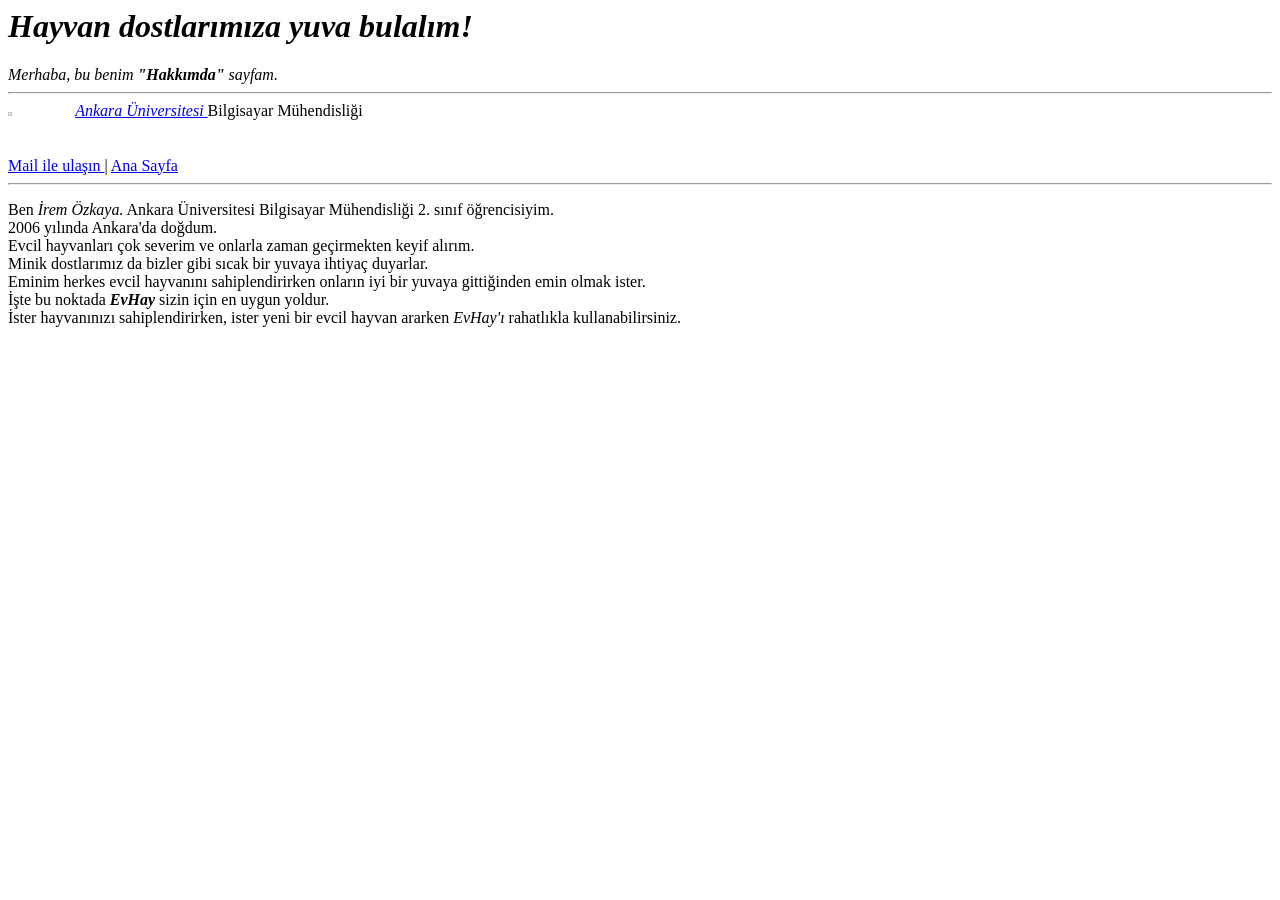
==== about.html @ 8d00f61a "Add files via upload" ====
<html>

<head>
    <title>
        Hakkımda
    </title>
    <link rel="stylesheet" href="css/stil.css">
</head>

<body>

    <h1> <em> Hayvan dostlarımıza yuva bulalım! </em> </h1>

    <em>
        Merhaba, bu benim <strong> "Hakkımda" </strong> sayfam.
    </em>
    <hr>


    <a href="https://www.ankara.edu.tr"><img src="Ankara_Üniversitesi_logosu.png" width="5%" height="5%"
            title="Ankara Üniversitesi Web Sayfası" alt="Resim bulunamadı."></a>


    <a href="https://www.ankara.edu.tr" target="_blank"> <i>Ankara Üniversitesi</i> </a> Bilgisayar Mühendisliği <br>

    <a href="mailto: iremozkaya2209@gmail.com"> Mail ile ulaşın </a>|

    <a href="index.html"> Ana Sayfa </a>
    <hr>



    <p> Ben <em> İrem Özkaya.</em> Ankara Üniversitesi Bilgisayar Mühendisliği 2. sınıf
        öğrencisiyim. <br>2006
        yılında <span class="vurgu">Ankara'da</span> doğdum.<br>Evcil hayvanları çok severim ve onlarla zaman
        geçirmekten keyif alırım.<br>Minik
        dostlarımız da bizler gibi sıcak bir yuvaya ihtiyaç duyarlar.<br>Eminim herkes evcil
        hayvanını sahiplendirirken onların iyi bir yuvaya gittiğinden emin olmak ister.<br>İşte bu noktada
        <i><strong>EvHay</strong></i> sizin için en uygun yoldur.<br>İster hayvanınızı sahiplendirirken, ister yeni bir
        evcil hayvan ararken <i><span class="myclas">EvHay'ı</span></i> rahatlıkla kullanabilirsiniz.<br>
    <p>








</body>

</html>
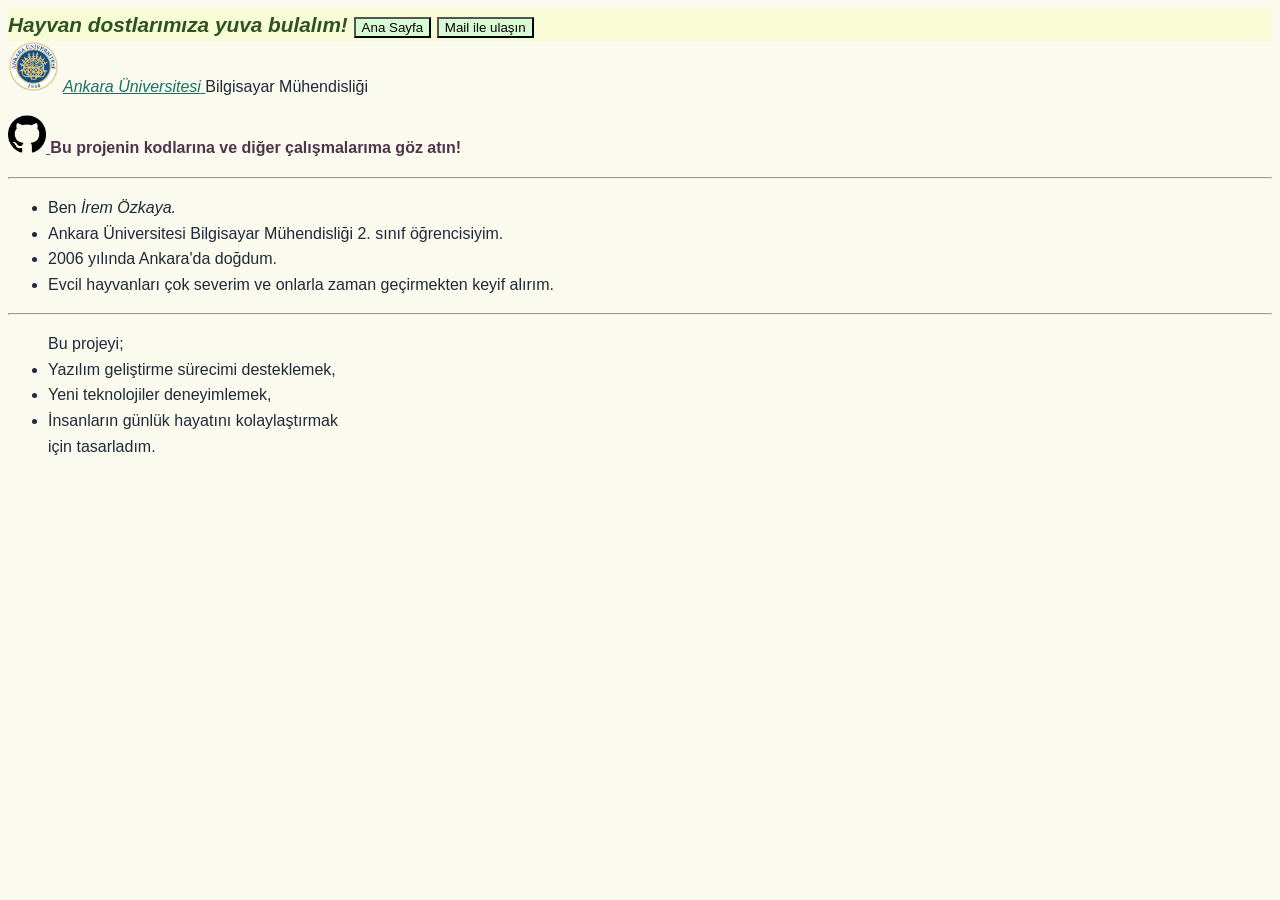
==== commit 7ba66901: "Hafta 2 Hafta 2: CSS düzenlemeleri yapıldı" ====
--- a/about.html
+++ b/about.html
@@ -5,46 +5,46 @@
         Hakkımda
     </title>
     <link rel="stylesheet" href="css/stil.css">
+    <meta name="viewport" content="width=device-width, initial-scale=1.0">
 </head>
 
 <body>
+    <header>
+        <em> Hayvan dostlarımıza yuva bulalım! </em> <a href="index.html"><button> Ana Sayfa </button></a>
+        <a href="mailto: iremozkaya2209@gmail.com" target="_blank"> <button>Mail ile ulaşın</button> </a>
+    </header>
 
-    <h1> <em> Hayvan dostlarımıza yuva bulalım! </em> </h1>
+    <a href="https://www.ankara.edu.tr"><img src="images/Ankara_Üniversitesi_logosu.png" width="4%"
+            title="Ankara Üniversitesi Web Sayfası" alt="Resim bulunamadı."></a>
 
-    <em>
-        Merhaba, bu benim <strong> "Hakkımda" </strong> sayfam.
-    </em>
+
+    <a href="https://www.ankara.edu.tr" target="_blank"> <i>Ankara Üniversitesi</i> </a> Bilgisayar Mühendisliği
+    <br>
+
+
+
+    <p><a href="https://github.com/iremozkaya/EvHay" target="_blank"> <img src="images/github_logosu.png" width="3%"
+                title="GitHub Logosu" alt="GitHub Logosu"> </a><span class="vurgu"> Bu projenin
+            kodlarına ve diğer çalışmalarıma göz atın!</span>
+    </p>
     <hr>
 
 
-    <a href="https://www.ankara.edu.tr"><img src="Ankara_Üniversitesi_logosu.png" width="5%" height="5%"
-            title="Ankara Üniversitesi Web Sayfası" alt="Resim bulunamadı."></a>
+    <ul>
+        <li>Ben <em>İrem Özkaya.</em> </li>
+        <li>Ankara Üniversitesi Bilgisayar Mühendisliği 2. sınıf öğrencisiyim.</li>
+        <li>2006 yılında Ankara'da doğdum.</li>
+        <li>Evcil hayvanları çok severim ve onlarla zaman geçirmekten keyif alırım.</li>
+    </ul>
+    <hr>
+    <ul>Bu projeyi;
+        <li>Yazılım geliştirme sürecimi desteklemek,</li>
+        <li>Yeni teknolojiler deneyimlemek,</li>
+        <li>İnsanların günlük hayatını kolaylaştırmak</li>
+        için tasarladım.
+    </ul>
 
-
-    <a href="https://www.ankara.edu.tr" target="_blank"> <i>Ankara Üniversitesi</i> </a> Bilgisayar Mühendisliği <br>
-
-    <a href="mailto: iremozkaya2209@gmail.com"> Mail ile ulaşın </a>|
-
-    <a href="index.html"> Ana Sayfa </a>
-    <hr>
-
-
-
-    <p> Ben <em> İrem Özkaya.</em> Ankara Üniversitesi Bilgisayar Mühendisliği 2. sınıf
-        öğrencisiyim. <br>2006
-        yılında <span class="vurgu">Ankara'da</span> doğdum.<br>Evcil hayvanları çok severim ve onlarla zaman
-        geçirmekten keyif alırım.<br>Minik
-        dostlarımız da bizler gibi sıcak bir yuvaya ihtiyaç duyarlar.<br>Eminim herkes evcil
-        hayvanını sahiplendirirken onların iyi bir yuvaya gittiğinden emin olmak ister.<br>İşte bu noktada
-        <i><strong>EvHay</strong></i> sizin için en uygun yoldur.<br>İster hayvanınızı sahiplendirirken, ister yeni bir
-        evcil hayvan ararken <i><span class="myclas">EvHay'ı</span></i> rahatlıkla kullanabilirsiniz.<br>
-    <p>
-
-
-
-
-
-
+    <!--<p><span class="my_flexbox">Hello</span> </p>-->
 
 
 </body>
--- a/css/stil.css
+++ b/css/stil.css
@@ -0,0 +1,61 @@
+:root {
+    --ana-renk: #14213D;
+    --vurgu-renk: #4e344b;
+    --baglanti-renk: #1D7066;
+    --zemin: #fafaef;
+    --metin: #1F2937;
+    --kenar: #D0D5DD;
+}
+
+
+header {
+    color: rgb(46, 82, 32);
+    background-color: rgb(247, 252, 215);
+    font-size: 1.3rem;
+    font-weight: bold;
+}
+
+.my_flexbox {
+    display: flex;
+    justify-content: center;
+    background-color: rgb(242, 218, 222);
+}
+
+body {
+    font-family: "Segoe UI", Arial, sans-serif;
+    font-size: 1rem;
+    line-height: 1.6;
+    color: var(--metin);
+    background-color: var(--zemin);
+}
+
+
+h5 {
+    font-size: 1.4rem;
+    color: rgb(46, 82, 32);
+    font-weight: bold;
+}
+
+a {
+    color: var(--baglanti-renk);
+}
+
+a:hover {
+    color: var(--vurgu-renk);
+}
+
+.vurgu {
+    color: var(--vurgu-renk);
+    font-weight: bold;
+}
+
+
+footer {
+    text-align: center;
+    font-size: 0.9rem;
+}
+
+button {
+    color: #060206;
+    background-color: rgb(216, 250, 210);
+}
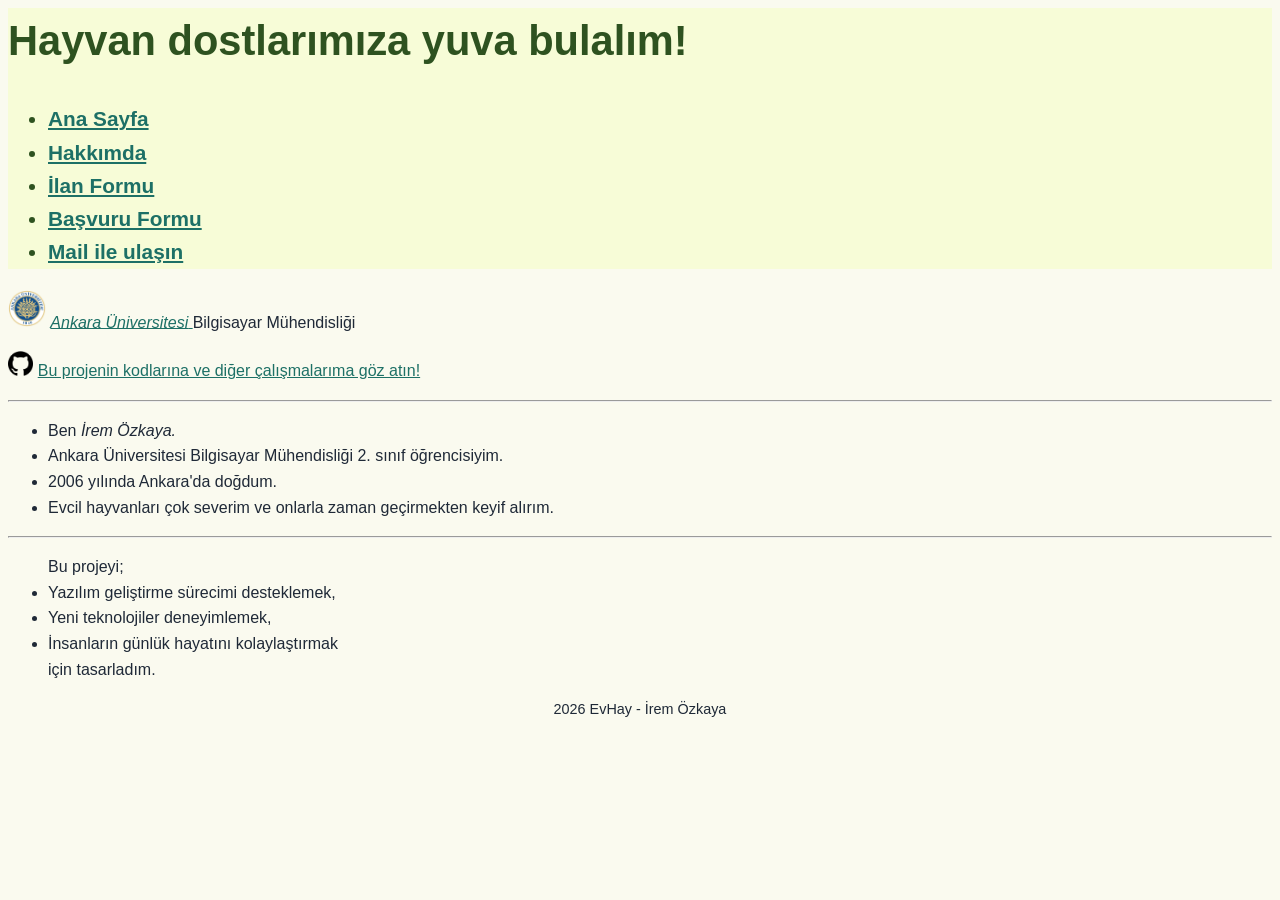
==== commit 970fda76: "Add files via upload" ====
--- a/about.html
+++ b/about.html
@@ -9,42 +9,59 @@
 </head>
 
 <body>
+
     <header>
-        <em> Hayvan dostlarımıza yuva bulalım! </em> <a href="index.html"><button> Ana Sayfa </button></a>
-        <a href="mailto: iremozkaya2209@gmail.com" target="_blank"> <button>Mail ile ulaşın</button> </a>
+        <h1> Hayvan dostlarımıza yuva bulalım! </h1>
+        <nav>
+            <ul>
+                <li><a href="index.html">Ana Sayfa</a></li>
+                <li><a href="about.html" class="current">Hakkımda</a></li>
+                <li><a href="ilan_formu.html"> İlan Formu </a></li>
+                <li> <a href="basvuru_formu.html">Başvuru Formu</a></li>
+                <li><a href="mailto:iremozkaya2209@gmail.com" target="_blank">Mail ile ulaşın</a></li>
+            </ul>
+        </nav>
+
     </header>
 
-    <a href="https://www.ankara.edu.tr"><img src="images/Ankara_Üniversitesi_logosu.png" width="4%"
-            title="Ankara Üniversitesi Web Sayfası" alt="Resim bulunamadı."></a>
+    <main>
+
+        <a href="https://www.ankara.edu.tr"><img src="images/Ankara_Üniversitesi_logosu.png" width="3%"
+                title="Ankara Üniversitesi Web Sayfası" alt="Resim bulunamadı."></a>
 
 
-    <a href="https://www.ankara.edu.tr" target="_blank"> <i>Ankara Üniversitesi</i> </a> Bilgisayar Mühendisliği
-    <br>
+        <a href="https://www.ankara.edu.tr" target="_blank"> <i>Ankara Üniversitesi</i> </a> Bilgisayar Mühendisliği
+        <br>
 
 
 
-    <p><a href="https://github.com/iremozkaya/EvHay" target="_blank"> <img src="images/github_logosu.png" width="3%"
-                title="GitHub Logosu" alt="GitHub Logosu"> </a><span class="vurgu"> Bu projenin
-            kodlarına ve diğer çalışmalarıma göz atın!</span>
-    </p>
-    <hr>
+        <p><a href="https://github.com/iremozkaya/EvHay" target="_blank"> <img src="images/github_logosu.png" width="2%"
+                    title="GitHub Logosu" alt="GitHub Logosu"></a>
+            <a href="https://github.com/iremozkaya/EvHay" target="_blank">Bu projenin kodlarına ve diğer çalışmalarıma
+                göz atın!</a>
+        </p>
+        <hr>
 
 
-    <ul>
-        <li>Ben <em>İrem Özkaya.</em> </li>
-        <li>Ankara Üniversitesi Bilgisayar Mühendisliği 2. sınıf öğrencisiyim.</li>
-        <li>2006 yılında Ankara'da doğdum.</li>
-        <li>Evcil hayvanları çok severim ve onlarla zaman geçirmekten keyif alırım.</li>
-    </ul>
-    <hr>
-    <ul>Bu projeyi;
-        <li>Yazılım geliştirme sürecimi desteklemek,</li>
-        <li>Yeni teknolojiler deneyimlemek,</li>
-        <li>İnsanların günlük hayatını kolaylaştırmak</li>
-        için tasarladım.
-    </ul>
+        <ul>
+            <li>Ben <em>İrem Özkaya.</em> </li>
+            <li>Ankara Üniversitesi Bilgisayar Mühendisliği 2. sınıf öğrencisiyim.</li>
+            <li>2006 yılında Ankara'da doğdum.</li>
+            <li>Evcil hayvanları çok severim ve onlarla zaman geçirmekten keyif alırım.</li>
+        </ul>
+        <hr>
+        <ul>Bu projeyi;
+            <li>Yazılım geliştirme sürecimi desteklemek,</li>
+            <li>Yeni teknolojiler deneyimlemek,</li>
+            <li>İnsanların günlük hayatını kolaylaştırmak</li>
+            için tasarladım.
+        </ul>
 
-    <!--<p><span class="my_flexbox">Hello</span> </p>-->
+    </main>
+
+    <footer>
+        2026 EvHay - İrem Özkaya
+    </footer>
 
 
 </body>
